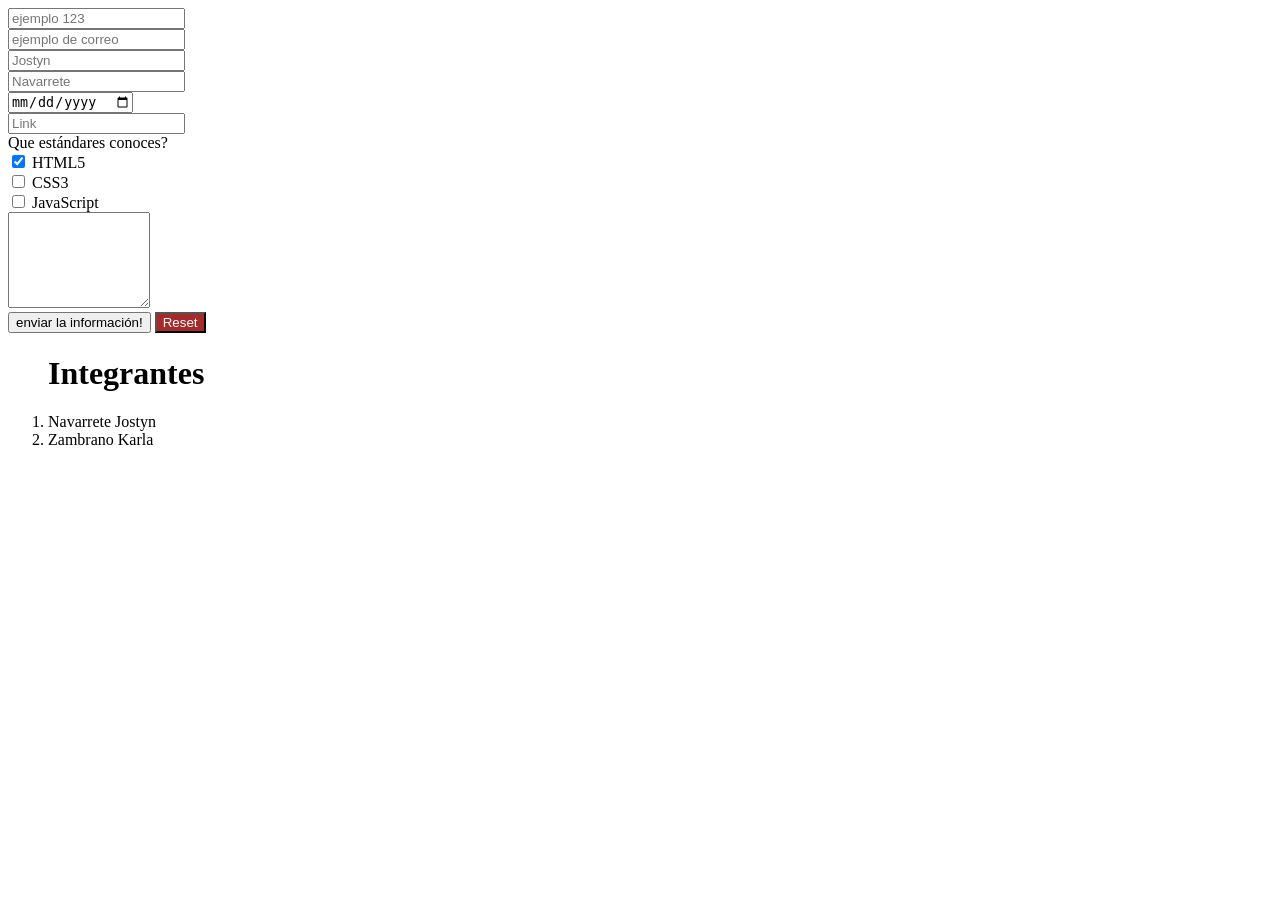
==== formulario.html @ 4322b37b "version-inicial" ====
<!DOCTYPE html>
<html lang="es">

<head>
    <meta charset="UTF-8">
    <meta name="viewport" content="width=device-width, initial-scale=1.0">
    <title>Segunda Práctica HTML</title>
</head>

<body>
    <form name="Datos">
        <input type="number" placeholder="ejemplo 123"><br>
        <input type="email" placeholder="ejemplo de correo"><br>
        <input type="text" placeholder="Jostyn"><br>
        <input type="text" placeholder="Navarrete"><br>
        <input type="date" placeholder="Fecha de hoy"><br>
        <input type="url" placeholder="Link"><br>
        <label>Que estándares conoces?</label><br>
        <input type="checkbox" value="HTML5" checked> HTML5<br>
        <input type="checkbox" value="CSS3"> CSS3<br>
        <input type="checkbox" value="JavaScript"> JavaScript<br>
        <textarea cols="15" rows="6"></textarea><br>
        <input type="button" value="enviar la información!">
        <input type="reset" style="background-color: brown;color:white;" background:red>
        <ol>
            <h1>Integrantes</h1>
            <li>Navarrete Jostyn</li>
            <li>Zambrano Karla</li>
        </ol>
    </form>
</body>

</html>
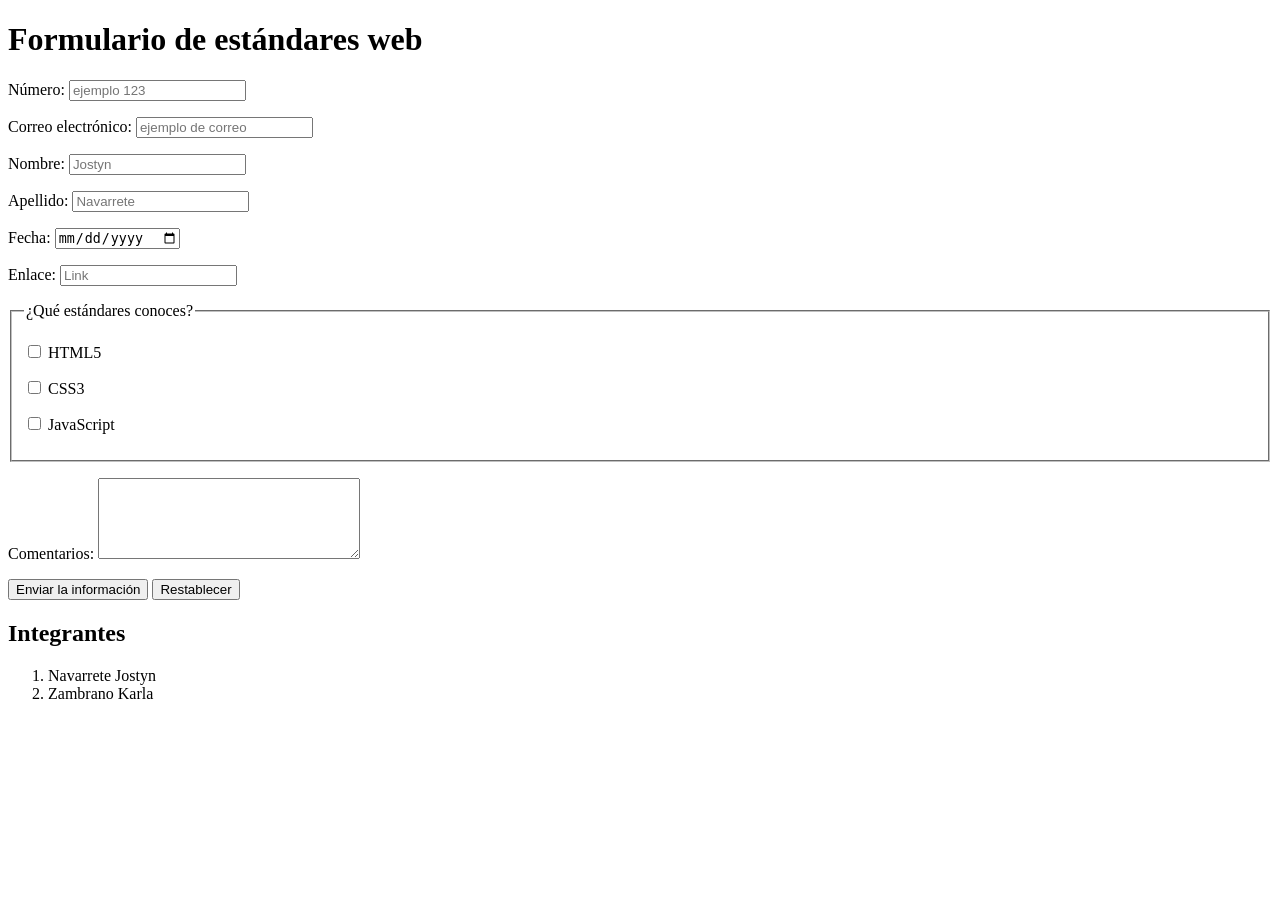
==== commit 73146aa1: "Refactor formulario.html for improved structure and semantics Se corrigieron los errores de accesibi" ====
--- a/formulario.html
+++ b/formulario.html
@@ -1,33 +1,97 @@
 <!DOCTYPE html>
 <html lang="es">
-
 <head>
     <meta charset="UTF-8">
     <meta name="viewport" content="width=device-width, initial-scale=1.0">
-    <title>Segunda Práctica HTML</title>
+    <title>Formulario de estándares web</title>
 </head>
 
 <body>
-    <form name="Datos">
-        <input type="number" placeholder="ejemplo 123"><br>
-        <input type="email" placeholder="ejemplo de correo"><br>
-        <input type="text" placeholder="Jostyn"><br>
-        <input type="text" placeholder="Navarrete"><br>
-        <input type="date" placeholder="Fecha de hoy"><br>
-        <input type="url" placeholder="Link"><br>
-        <label>Que estándares conoces?</label><br>
-        <input type="checkbox" value="HTML5" checked> HTML5<br>
-        <input type="checkbox" value="CSS3"> CSS3<br>
-        <input type="checkbox" value="JavaScript"> JavaScript<br>
-        <textarea cols="15" rows="6"></textarea><br>
-        <input type="button" value="enviar la información!">
-        <input type="reset" style="background-color: brown;color:white;" background:red>
-        <ol>
-            <h1>Integrantes</h1>
-            <li>Navarrete Jostyn</li>
-            <li>Zambrano Karla</li>
-        </ol>
-    </form>
+    <main>
+        <h1>Formulario de estándares web</h1>
+        <form action="#" method="get">
+            <p><label for="numero">Número:</label>
+                <input type="text" id="numero" name="numero" placeholder="ejemplo 123">
+            </p>
+
+            <p>
+                <label for="correo">Correo electrónico:</label>
+                <input type="email" id="correo" name="correo" placeholder="ejemplo de correo">
+            </p>
+
+  
+            <p>
+                <label for="nombre">Nombre:</label>
+                <input type="text" id="nombre" name="nombre" placeholder="Jostyn">
+            </p>
+
+            
+            <p>
+                <label for="apellido">Apellido:</label>
+                <input type="text" id="apellido" name="apellido" placeholder="Navarrete">
+            </p>
+
+          
+            <p>
+                <label for="fecha">Fecha:</label>
+                <input type="date" id="fecha" name="fecha">
+            </p>
+
+         
+            <p>
+                <label for="enlace">Enlace:</label>
+                <input type="url" id="enlace" name="enlace" placeholder="Link">
+            </p>
+
+            
+            <fieldset>
+                <legend>¿Qué estándares conoces?</legend>
+
+                <p>
+                    <input type="checkbox" id="html5" name="estandares" value="HTML5">
+                    <label for="html5">HTML5</label>
+                </p>
+
+                <p>
+                    <input type="checkbox" id="css3" name="estandares" value="CSS3">
+                    <label for="css3">CSS3</label>
+                </p>
+
+                <p>
+                    <input type="checkbox" id="javascript" name="estandares" value="JavaScript">
+                    <label for="javascript">JavaScript</label>
+                </p>
+            </fieldset>
+
+            
+            <p>
+                <label for="comentarios">Comentarios:</label>
+                <textarea id="comentarios" name="comentarios" rows="5" cols="30"></textarea>
+            </p>
+
+           
+            <p>
+                <button type="submit">
+                    Enviar la información
+                </button>
+
+                <button type="reset">
+                    Restablecer
+                </button>
+            </p>
+
+        </form>
+
+        <section aria-labelledby="integrantes">
+            <h2 id="integrantes">Integrantes</h2>
+
+            <ol>
+                <li>Navarrete Jostyn</li>
+                <li>Zambrano Karla</li>
+            </ol>
+        </section>
+
+    </main>
+
 </body>
-
-</html>+</html>
